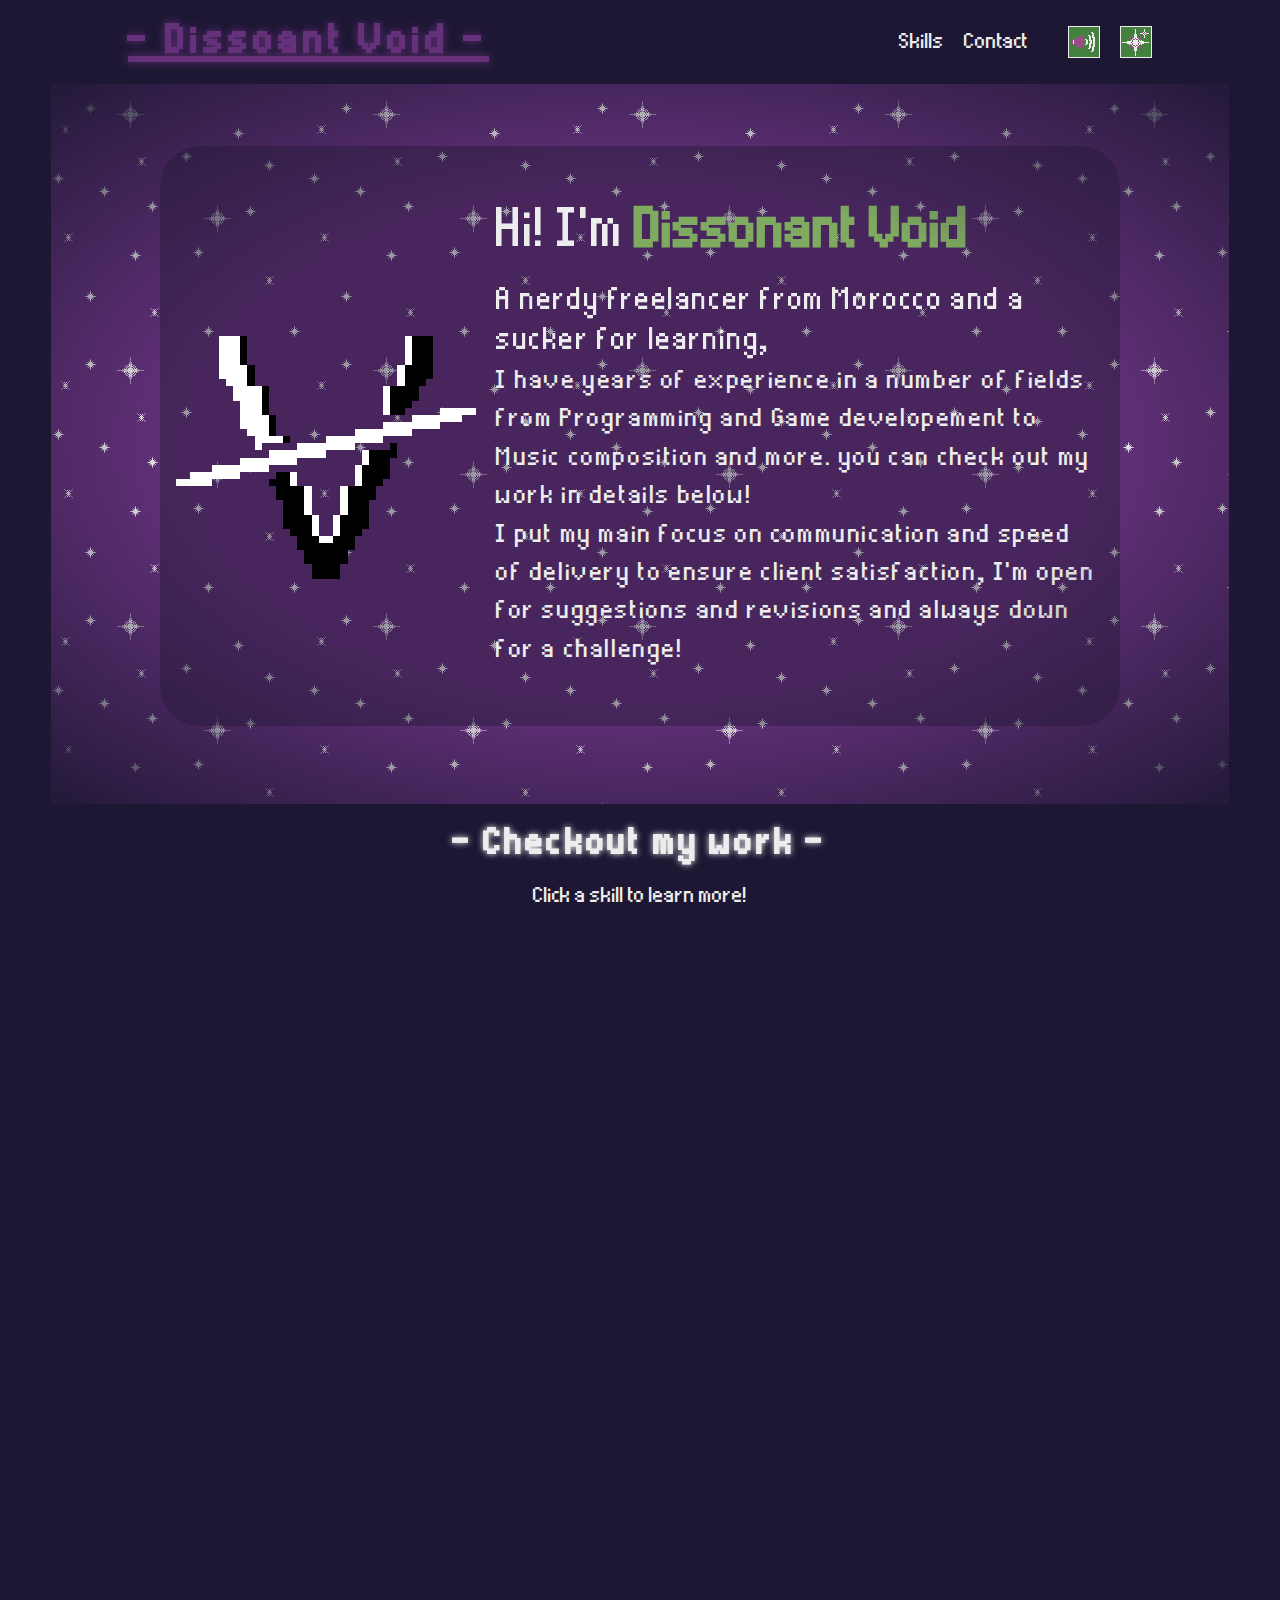
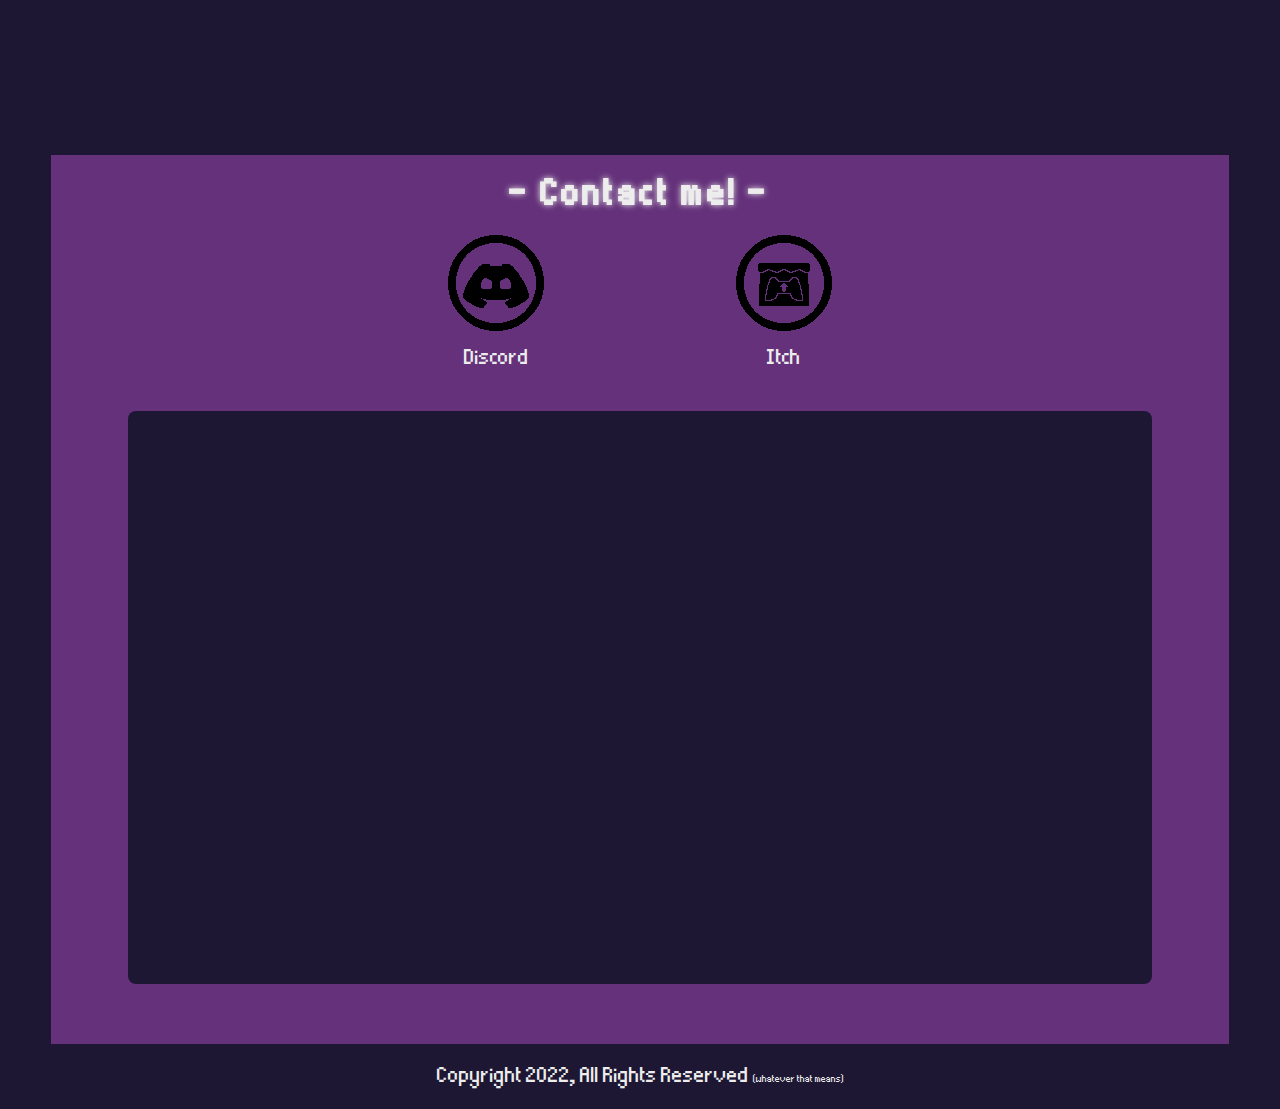
==== index.html @ df0863e5 "moved all html files into root to avoid links headaches" ====
<!DOCTYPE html>
<html lang="en">
<head>
  <meta charset="UTF-8">
  <meta http-equiv="X-UA-Compatible" content="IE=edge">
  <meta name="viewport" content="width=device-width, initial-scale=1.0">
  <link rel="icon" href="res/images/Icon.png" type="image/x-icon">
  <link rel="stylesheet" href="css/common.css">
  <link rel="stylesheet" href="css/index.css">
  <script src="js/common.js" defer></script>
  <script src="js/mouseParticles.js" defer></script>
  <title>Portfolio | Dissonant Void</title>
</head>
<body>
  <app-header type="index"></app-header>
  <main>
    <div class="main-bg container">
      <div class="main-content fade-into-view">
        <img class="logo" src="res/images/DV Logo-Trans.png" alt="Logo">
        <div class="main-text">
          <h1>Hi! I'm <span>Dissonant Void</span></h1>
          <p>
            <span class="focal-sentence">A nerdy freelancer from Morocco and a sucker for learning,</span><br>
            I have years of experience in a number of fields from Programming and Game developement to 
            Music composition and more. you can check out my work in details below!<br>
            I put my main focus on communication and speed of delivery to ensure client satisfaction,
            I'm open for suggestions and revisions and always down for a challenge!
          </p>
        </div>
      </div>
    </div>
  </main>
  <section id="skills" class="skills container">
    <h2 class="section-title">- Checkout my work -</h2>
    <p>Click a skill to learn more!</p>
    <ul class="skills-wrapper">
      <li class="skill-programming clickable fade-into-view" clickable-link="programming.html">
        <h4>Programming</h4>
      </li>
      <li class="skill-pixelart clickable fade-into-view" clickable-link="pixelart.html">
        <h4>Pixel Art</h4>
      </li>
      <li class="skill-music clickable fade-into-view" clickable-link="music.html">
        <h4>Music Composition</h4>
      </li>
      <li class="skill-editing clickable fade-into-view" clickable-link="editing.html">
        <h4>Photo / Video Editing</h4>
      </li>
    </ul>
  </section>
  <section id="contact" class="contact container">
    <h2 class="section-title">- Contact me! -</h2>
    <ul class="social-media">
      <li id="discord" class="clickable" clickable-new-page-link="https://discordapp.com/users/776145967383969804">
        <img src="res/images/Discord.png" alt="Discord">
        <p>Discord</p>
      </li>
      <li id="itch" class="clickable" clickable-new-page-link="https://x-void-x.itch.io">
        <img src="res/images/Itch.png" alt="Itch">
        <p>Itch</p>
      </li>
    </ul>
    <div class="email-section">
      <h2 class="fade-into-view">Send an email:</h2>
      <div class="line-input fade-into-view">
        <p>Email</p>
        <input type="email" id="">
      </div>
      <div class="line-input fade-into-view">
        <p>Title</p>
        <input type="text" id="">
      </div>
      <div class="email-body fade-into-view">
        <p>Message</p>
        <textarea cols="30" rows="10" wrap="off"></textarea>
      </div>
      <button class="fade-into-view"> Submit </button>
    </div>
  </section>
  <app-footer></app-footer>
</body>
</html>
---- css/common.css ----
@font-face {
  font-family: "pixel";
  src:url("../res/fonts/thintel/Thintel.eot"),
      url("../res/fonts/thintel/Thintel.woff") format("woff"), 
      url("../res/fonts/thintel/Thintel.woff2") format("woff2"), 
      url("../res/fonts/thintel/Thintel.ttf")  format("truetype"),
      url("../res/fonts/thintel/Thintel.svg") format("svg");
}

:root{
  --black: #000;
  --light: #ededed;
  /*--light-purple: #9c4b8b; */
  --purple: #64317a;
  --dark-purple: #1d1733;
  --green: #7eab60;
  --dark-green: #44803e;
}

*{
  margin: 0;
  padding: 0;
  box-sizing: border-box;
}

li{
  list-style: none;
}

a{
  text-decoration: none;
}

body{
  font-family: "pixel", Arial, sans-serif;
  font-size: 2.2rem;
  background-color: var(--dark-purple);
  cursor: url("../res/images/Cursor.png"), auto;
  image-rendering: pixelated; /* preserve pixel art */
}

.clickable, a, button{
  cursor: url("../res/images/CursorClick.png"), auto;
}

input, textarea{
  cursor: url("../res/images/CursorText.png"), auto;
}

button, input, textarea{
  font-family: "pixel", Arial, sans-serif;
}

.fade-into-view{
  opacity: 0;
}
.fading-into-view{
  opacity: 1;
  transition: opacity 2s;
}

.container{
  margin-left: 4vw;
  margin-right: 4vw;
  padding-bottom: 60px;
}

.section-title{
  font-size: 3.6rem;
  text-align: center;
  letter-spacing: 0.2rem;
  padding-top: 20px;
  padding-bottom: 20px;
  color: var(--light);
  text-shadow: 0 0 6px var(--light);
}

@media only screen and (max-width: 900px) {
  .container{
    margin-left: 2vw;
    margin-right: 2vw;
  }

  .section-title{
    font-size: 3rem;
  }
}


header{
  font-size: 2.2rem;
  color:  var(--light);
  padding: 20px 0;
}

.header-container{
  display: flex;
  justify-content: space-between;
  align-items: center;
  margin: 0 10vw;
}

.header-container > h1{
  font-size: 4rem;
  letter-spacing: 5px;
  font-weight: 600;
  color: var(--purple);
  text-decoration: underline;
  text-shadow: 0 0 8px var(--purple);
  text-align: center;
  animation: text-glow 1s linear alternate infinite;
}

@keyframes text-glow {
  to{text-shadow: 0 0 0px var(--purple);}
}

.header-links{
  display: flex;
  align-items: center;
  gap: 40px;
}

.navigation{
  display: flex;
  gap: 20px;
}

.navigation > li > a{
  color: var(--light);
}

.navigation > li:hover > a{
  color: var(--green);
}

@media only screen and (max-width: 900px) {
  .header-container{
    flex-direction: column;
    gap: 10px;
  }
  
  .header-links{
    flex-direction: column;
    gap: 10px;
  }

}

.settings{
  display: flex;
  gap: 20px;
}

.settings > li{
  background-image: url("../res/images/Settings.png");
  width: 32px;
  height: 32px;
  background-size: 200% 200%;
  background-repeat: no-repeat;
}

.settings > .audio-setting{
  background-position-x: 0;
}
.settings > .particles-setting{
  background-position-x: 0;
  background-position-y: 100%;  
}
.settings > .audio-setting[toggled]{
  background-position-x: 100%;
}
.settings > .particles-setting[toggled]{
  background-position-x: 100%;
}

.settings > li:hover{
  box-shadow: 0 0 10px var(--light);
}


.social-media{
  display: flex;
  gap: 15vw;
  justify-content: center;
}

.social-media > li > p{
  text-align: center;
  color: var(--light);
}

.social-media > li:hover > img{
  opacity: 0.8;
}
.social-media > li:hover > p{
  text-decoration: underline;
  color: var(--green);
}

.social-media > li > img{
  margin-bottom: 8px;
}


footer{
  font-size: 2.2rem;
  padding: 20px 0;
  text-align: center;
  color: var(--light);
}

footer span{
  font-size: 1rem;
}
---- css/index.css ----
:root{
  --skill-box-size: 360px;
}


@keyframes main-bg-scroll {
  to{
    background-position: 100% -100%;
  }
}

main{
  background: radial-gradient(#fff0, #fff0, var(--dark-purple));
}

.main-bg{
  position: relative;
  z-index: -1;
  display: grid;
  justify-content: center;
  align-items: center;
  min-height: 80vh;
  padding: 40px 0;
  background: url("../res/images/Space.png");
  background-repeat: repeat;
  animation: main-bg-scroll 40s linear infinite;
}

.main-content{
  display: flex;
  justify-content: center;
  align-items: center;
  height: fit-content;
  max-width: 75vw;
  position: relative;
  padding: 3rem 1rem 4rem 1rem;
}

.main-content::before {
  z-index: -1;
  content: "";
  width: 100%;
  height: 100%;
  position: absolute;
  left: 0;
  background-color: var(--dark-purple);
  border-radius: 40px;
  opacity: 0.4;
}

.logo{
  width: 300px;
  margin-right: 20px;
}

.main-text > h1{
  font-weight: normal;
  color: var(--light);
  font-size: 5.5rem;
}

.main-text > h1 > span{
  font-weight: bold;
  color: var(--green);
}

.main-text > p{
  font-size: 2.6rem;
  margin-top: 1.2rem;
  line-height: 2.4rem;
  letter-spacing: 0.1rem;
  color: var(--light);
}

.main-text > p > .focal-sentence{
  font-size: 1.2em;
}

@media only screen and (max-width: 900px) {
  .main-content{
    flex-direction: column;
  }

  .logo{
    width: 200px;
    margin: 0;
  }

  .main-text > h1{
    text-align: center;
  }

  .main-text > p{
    font-size: 2rem;
    line-height: 1.6rem;
  }
}


.skills{
  background-color: var(--dark-purple);
}

.skills > p{
  text-align: center;
  color: var(--light);
}

.skills-wrapper{
  display: grid;
  gap: 46px 14vw;
  margin-top: 20px;
  justify-content: center;
  grid-template-columns: repeat(2,var(--skill-box-size));
}

.skills-wrapper > li{
  border: 5px solid var(--light);
  height: var(--skill-box-size);
  position: relative;
  background-image: url("../res/images/SkillBox.png");
  background-size: 200% 200%;
  background-repeat: no-repeat;
  box-shadow: 0 0 10px var(--light);
  position: relative;
}

.skills-wrapper > li::after{
  content: "";
  position: absolute;
  top: 0;
  left: 0;
  width: 100%;
  height: 100%;
  background-color: var(--black);
  opacity: 0;
}

.skills-wrapper > li:hover{
  border-color: var(--green);
}

.skill-programming{
}
.skill-pixelart{
  background-position-x: 100%;
}
.skill-music{
  background-position-y: 100%;
}
.skill-editing{
  background-position-x: 100%;
  background-position-y: 100%;
}

.skills-wrapper > li > h4{
  z-index: 1; /* display above dark overlay */
  text-align: center;
  font-size: 4.2rem;
  text-decoration: underline;
  color: var(--light);
  position: absolute;
  top: 50%;
  left: 50%;
  transform: translate(-50%, -50%);
  text-shadow: 0 0 4px var(--black),
               0 0 4px var(--black),
               0 0 4px var(--black),
               0 0 4px var(--black);
}

@media (pointer: fine) {
  /*if user is using mouse, hide skill text untill hovered*/
  .skills-wrapper > li:hover::after{
    opacity: 0.4;
  }
  
  .skills-wrapper > li > h4{
    opacity: 0;
  }

  .skills-wrapper > li:hover > h4{
    opacity: 1;
  }
}

@media only screen and (max-width: 900px) {
  .skills-wrapper{
    grid-template-columns: var(--skill-box-size);
  }
}



.contact{
  background-color: var(--purple);
  text-align: center;
  color: var(--light);
}

.email-section{
  display: flex;
  align-items: center;
  flex-direction: column;
  width: 80vw;
  margin: 40px auto 0 auto;
  padding: 0 10px 10px 10px;
  background-color: var(--dark-purple);
  border-radius: 8px;
}

.email-section input, textarea{
  border-width: 0;
  font-size: 2rem;
  padding: 10px;
  background-color: var(--light);
  caret-color: var(--dark-purple);
  color: var(--dark-purple);
}

.email-section input:focus, textarea:focus{
  border-width: 0;
  outline: none;
}

.email-section p{
  color: var(--light);
}

.email-section h2{
  color: var(--green);
  font-weight: normal;
}

.email-section > *{
  margin-top: 25px;
}

.email-section > button{
  font-size: 2.2rem;
  background-color: var(--dark-green);
  color: var(--light);
  height: 40px;
  width: 100%;
  border-width: 0;
  border-color: var(--light);
  border-style: solid;
}

.email-section > button:hover{
  border-width: 4px;
  background-color: transparent;
}

.line-input{
  display: flex;
  align-items: center;
  width: 100%;
}

.line-input > input{
  margin-left: 10px;
  width: 100%;
  height: 40px;
}

.email-body{
  width: 100%;
}

.email-body > textarea{
  resize: none;
  margin-top: 10px;
  width: 100%;
}
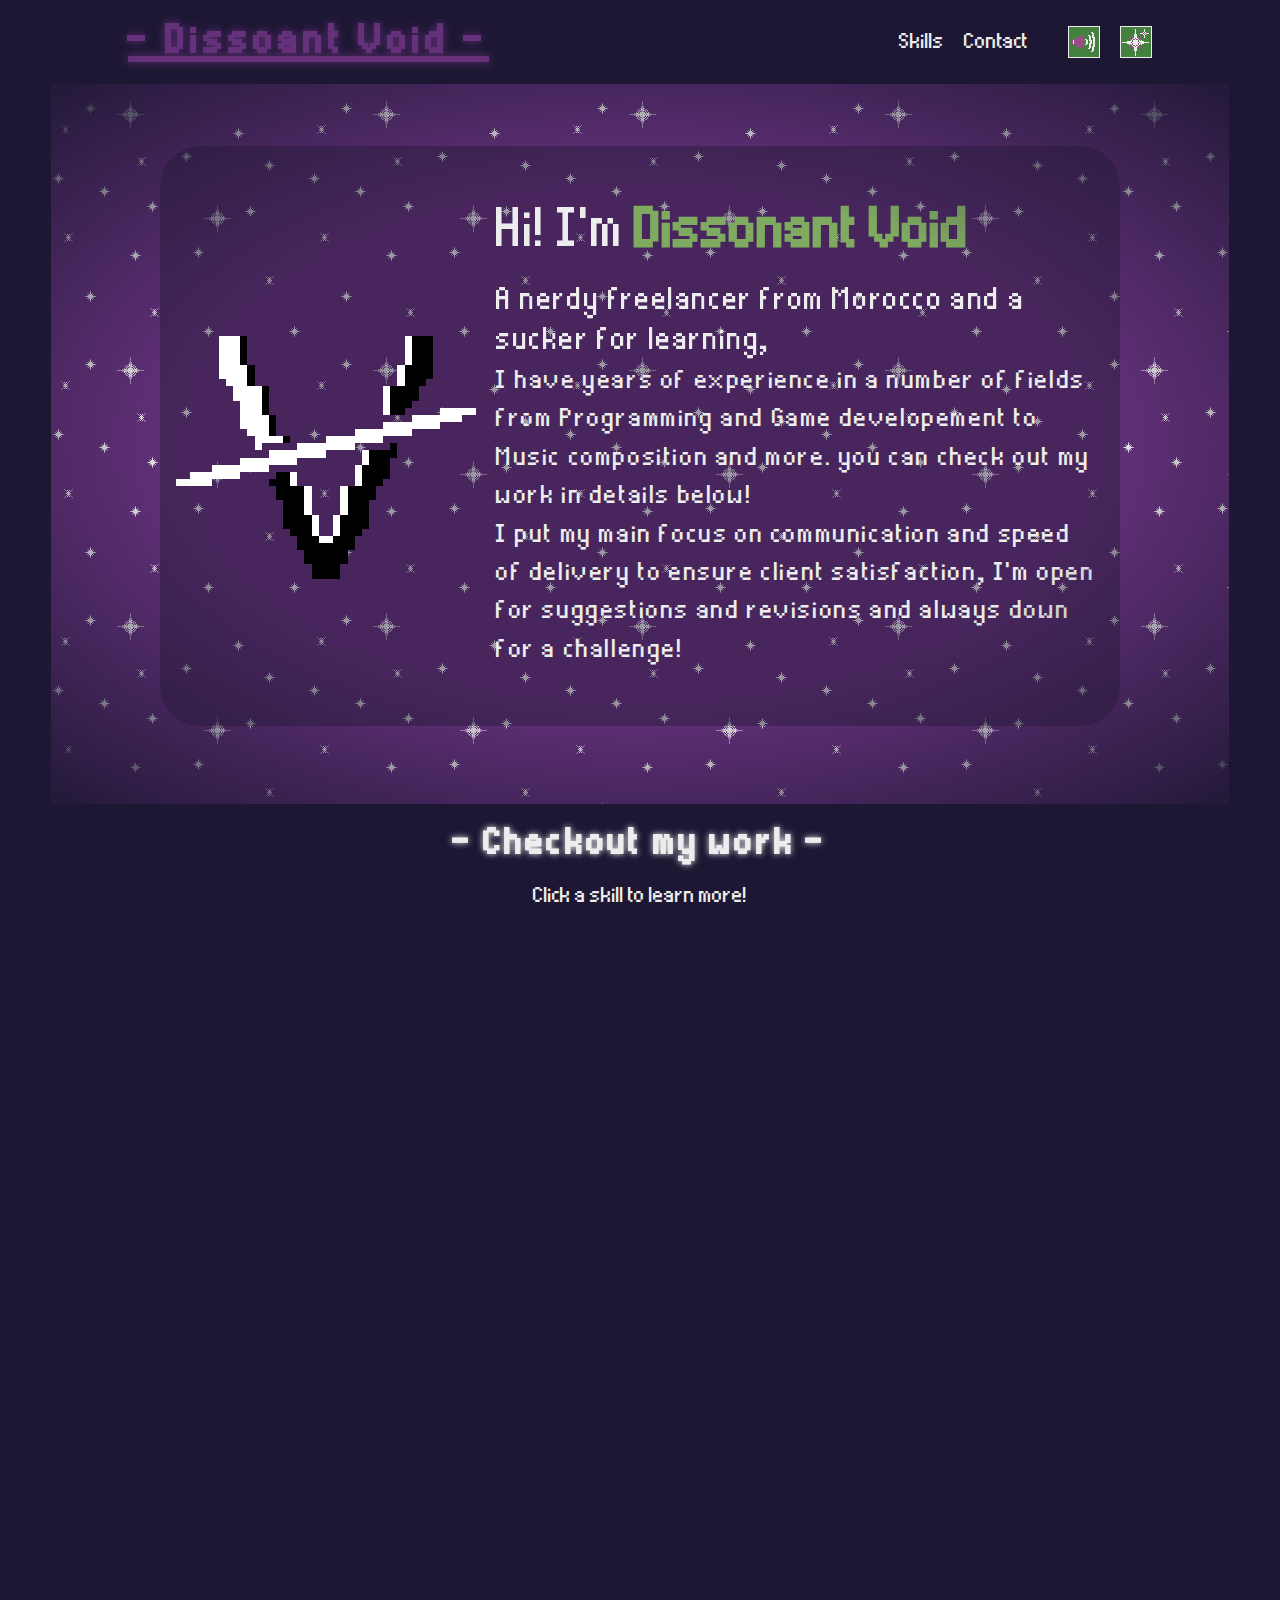
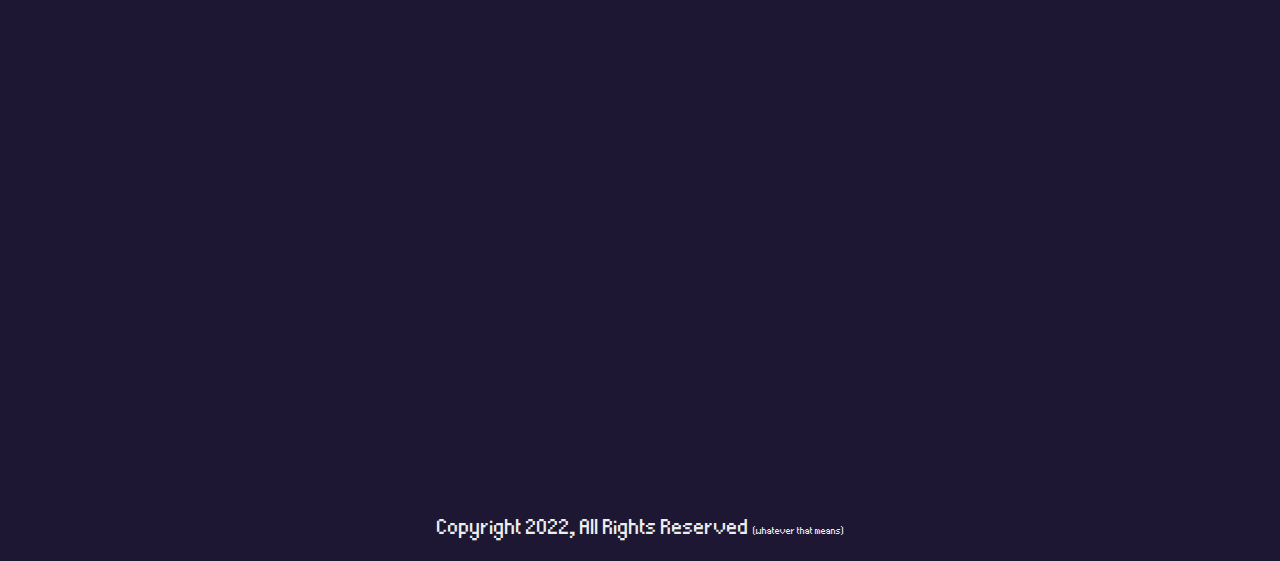
==== commit 5afb1a48: "simplified index email section" ====
--- a/index.html
+++ b/index.html
@@ -7,6 +7,7 @@
   <link rel="icon" href="res/images/Icon.png" type="image/x-icon">
   <link rel="stylesheet" href="css/common.css">
   <link rel="stylesheet" href="css/index.css">
+  <script src="js/index.js" defer></script>
   <script src="js/common.js" defer></script>
   <script src="js/mouseParticles.js" defer></script>
   <title>Portfolio | Dissonant Void</title>
@@ -48,7 +49,7 @@
       </li>
     </ul>
   </section>
-  <section id="contact" class="contact container">
+  <section id="contact" class="contact container fade-into-view">
     <h2 class="section-title">- Contact me! -</h2>
     <ul class="social-media">
       <li id="discord" class="clickable" clickable-new-page-link="https://discordapp.com/users/776145967383969804">
@@ -60,21 +61,8 @@
         <p>Itch</p>
       </li>
     </ul>
-    <div class="email-section">
-      <h2 class="fade-into-view">Send an email:</h2>
-      <div class="line-input fade-into-view">
-        <p>Email</p>
-        <input type="email" id="">
-      </div>
-      <div class="line-input fade-into-view">
-        <p>Title</p>
-        <input type="text" id="">
-      </div>
-      <div class="email-body fade-into-view">
-        <p>Message</p>
-        <textarea cols="30" rows="10" wrap="off"></textarea>
-      </div>
-      <button class="fade-into-view"> Submit </button>
+    <div class="email email-hidden clickable">
+      <p>Reveal Email!</p>
     </div>
   </section>
   <app-footer></app-footer>
--- a/css/index.css
+++ b/css/index.css
@@ -198,78 +198,51 @@
   color: var(--light);
 }
 
-.email-section{
-  display: flex;
-  align-items: center;
-  flex-direction: column;
-  width: 80vw;
-  margin: 40px auto 0 auto;
-  padding: 0 10px 10px 10px;
-  background-color: var(--dark-purple);
-  border-radius: 8px;
-}
-
-.email-section input, textarea{
-  border-width: 0;
-  font-size: 2rem;
-  padding: 10px;
-  background-color: var(--light);
-  caret-color: var(--dark-purple);
+.email{
+  position: relative;
+  font-size: 2.6rem;
+  background-color: var(--dark-purple);
+  width: fit-content;
+  min-width: 40vw;
+  padding: 8px 15px;
+  margin: 20px auto 0 auto;
+}
+
+.email-hidden:hover{
+  color: var(--green);
+}
+
+.email-revealed{
+  position: relative;
+  background-color: var(--green);
+}
+
+.email-revealed::after{
+  content: "";
+  position: absolute;
+  top: 0;
+  left: 0;
+  width: 100%;
+  height: 100%;
+  background-color: var(--dark-purple);
+  animation: reveal-email 1s linear forwards;
+}
+
+.email-revealed > p{
+  opacity: 0;
   color: var(--dark-purple);
-}
-
-.email-section input:focus, textarea:focus{
-  border-width: 0;
-  outline: none;
-}
-
-.email-section p{
-  color: var(--light);
-}
-
-.email-section h2{
-  color: var(--green);
-  font-weight: normal;
-}
-
-.email-section > *{
-  margin-top: 25px;
-}
-
-.email-section > button{
-  font-size: 2.2rem;
-  background-color: var(--dark-green);
-  color: var(--light);
-  height: 40px;
-  width: 100%;
-  border-width: 0;
-  border-color: var(--light);
-  border-style: solid;
-}
-
-.email-section > button:hover{
-  border-width: 4px;
-  background-color: transparent;
-}
-
-.line-input{
-  display: flex;
-  align-items: center;
-  width: 100%;
-}
-
-.line-input > input{
-  margin-left: 10px;
-  width: 100%;
-  height: 40px;
-}
-
-.email-body{
-  width: 100%;
-}
-
-.email-body > textarea{
-  resize: none;
-  margin-top: 10px;
-  width: 100%;
+  animation: reaveal-text 1s linear 1.2s forwards;
+}
+
+@keyframes reveal-email {
+  100%{
+    width: 0;
+    left: 50%;
+  }
+}
+
+@keyframes reaveal-text {
+  100%{
+    opacity: 100;
+  }
 }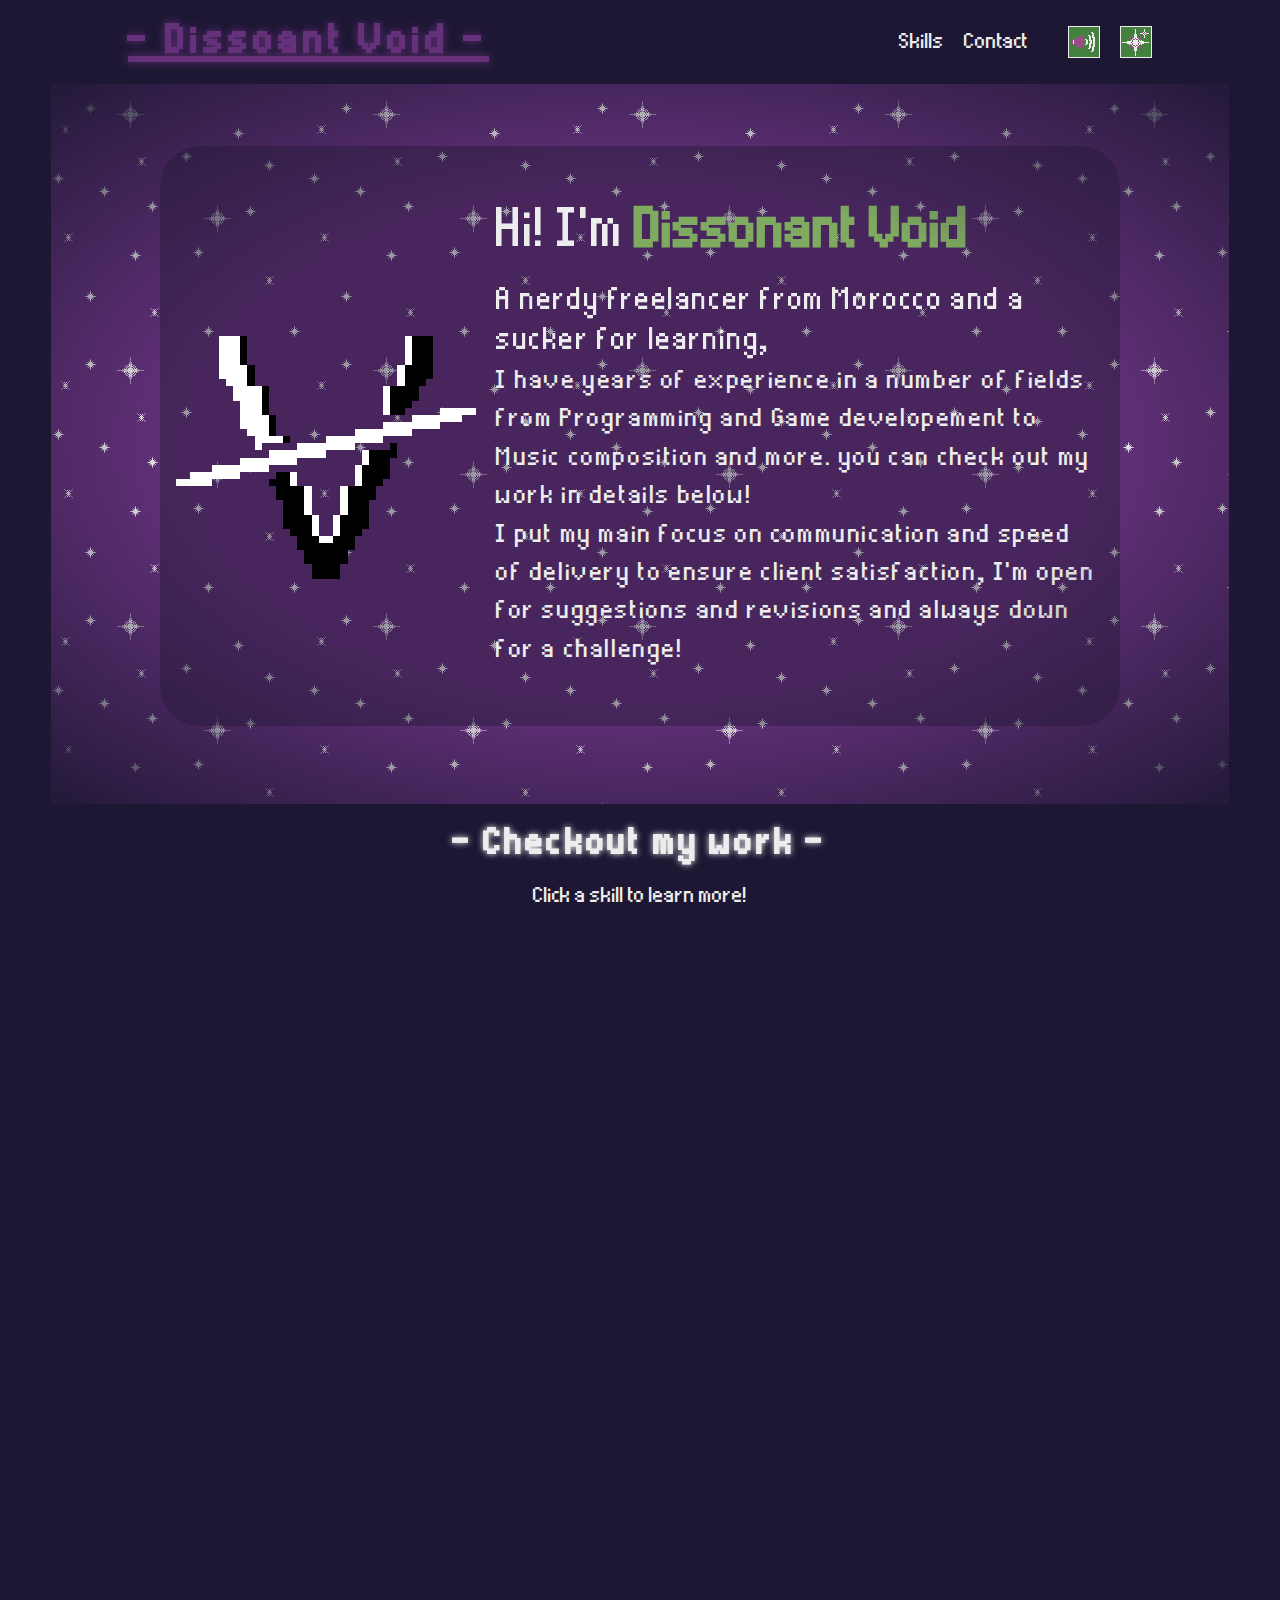
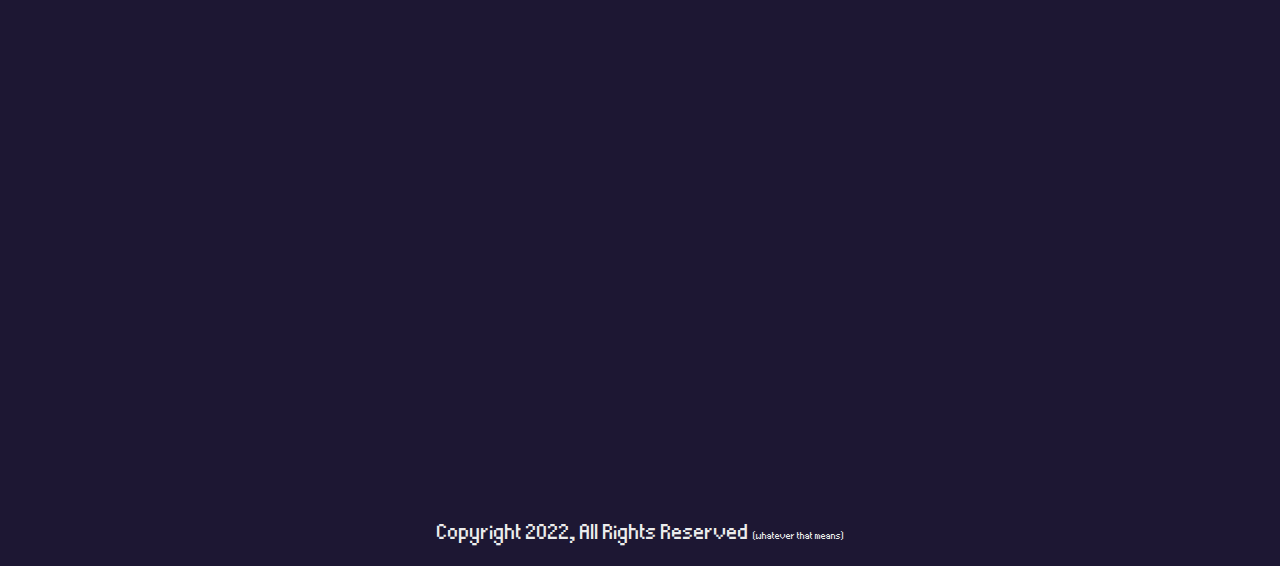
==== commit 5d452876: "'back to main' button is new generated by js along with footer" ====
--- a/index.html
+++ b/index.html
@@ -65,6 +65,6 @@
       <p>Reveal Email!</p>
     </div>
   </section>
-  <app-footer></app-footer>
+  <app-footer type="index"></app-footer>
 </body>
 </html>--- a/css/common.css
+++ b/css/common.css
@@ -210,6 +210,21 @@
   color: var(--light);
 }
 
-footer span{
+footer > p{
+  margin-top: 5px;
+}
+
+footer > p > span{
   font-size: 1rem;
+}
+
+.back-to-idx{
+  display: block;
+  width: fit-content;
+  margin: 0 auto;
+  color: var(--light);
+}
+
+.back-to-idx:hover{
+  color: var(--green);
 }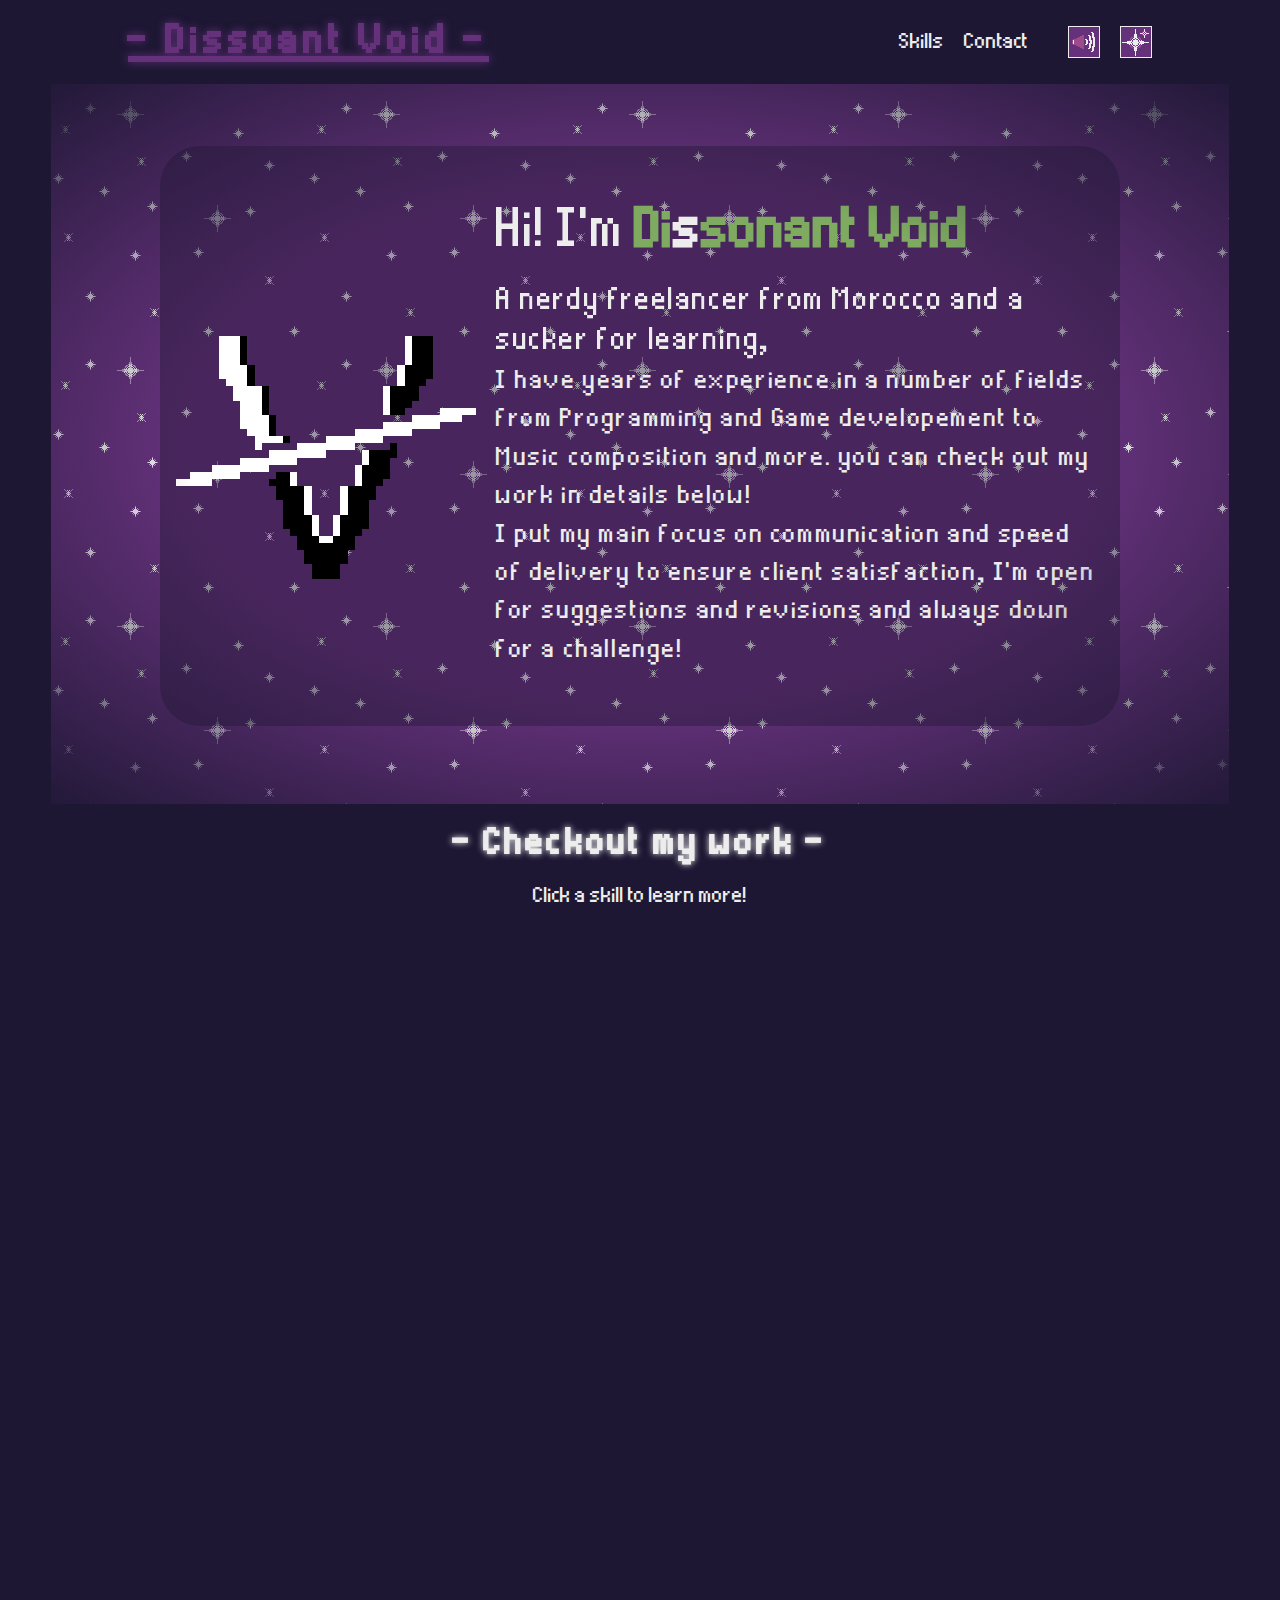
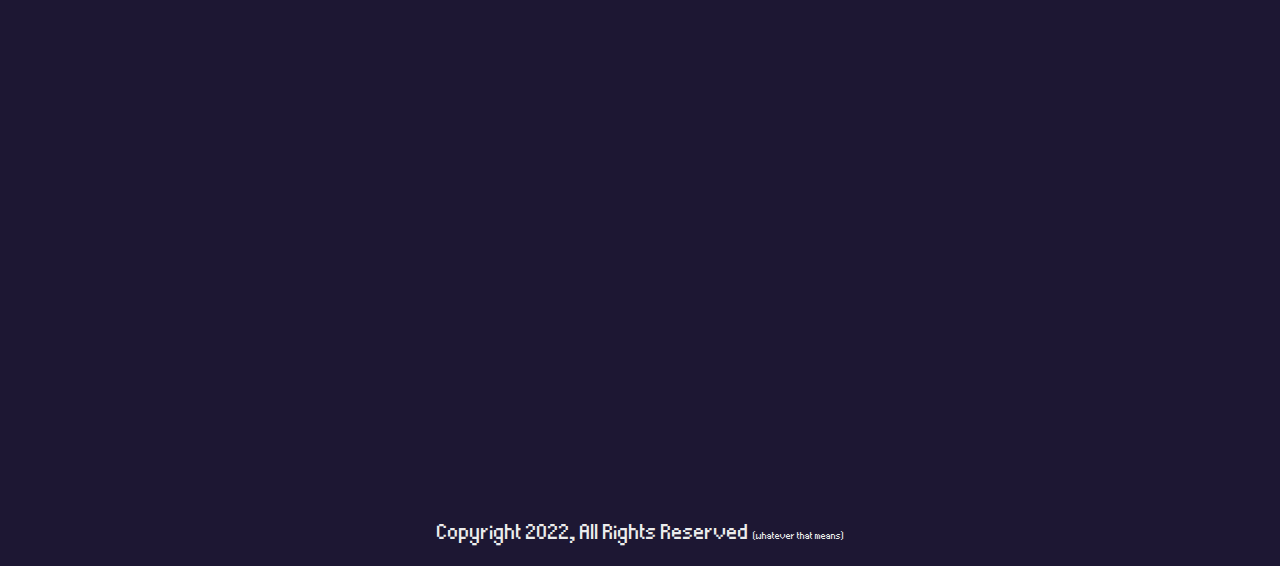
==== commit 561232f1: "finished social media icons" ====
--- a/index.html
+++ b/index.html
@@ -52,12 +52,12 @@
   <section id="contact" class="contact container fade-into-view">
     <h2 class="section-title">- Contact me! -</h2>
     <ul class="social-media">
-      <li id="discord" class="clickable" clickable-new-page-link="https://discordapp.com/users/776145967383969804">
-        <img src="res/images/Discord.png" alt="Discord">
+      <li class="clickable" clickable-new-page-link="https://discordapp.com/users/776145967383969804">
+        <img src="res/images/Icons/Discord.png" alt="Discord">
         <p>Discord</p>
       </li>
-      <li id="itch" class="clickable" clickable-new-page-link="https://x-void-x.itch.io">
-        <img src="res/images/Itch.png" alt="Itch">
+      <li class="clickable" clickable-new-page-link="https://x-void-x.itch.io">
+        <img src="res/images/Icons/Itch.png" alt="Itch">
         <p>Itch</p>
       </li>
     </ul>
--- a/css/common.css
+++ b/css/common.css
@@ -53,10 +53,15 @@
 
 .fade-into-view{
   opacity: 0;
+  filter: blur(2px);
+  transform: scale(0.8);
 }
 .fading-into-view{
   opacity: 1;
-  transition: opacity 2s;
+  filter: none;
+  transition: opacity 2s,
+              filter 1s,
+              transform 0.4s ease-out;
 }
 
 .container{
@@ -191,7 +196,7 @@
 }
 
 .social-media > li:hover > img{
-  opacity: 0.8;
+  filter: contrast(2);
 }
 .social-media > li:hover > p{
   text-decoration: underline;
--- a/css/index.css
+++ b/css/index.css
@@ -225,7 +225,7 @@
   width: 100%;
   height: 100%;
   background-color: var(--dark-purple);
-  animation: reveal-email 1s linear forwards;
+  animation: reveal-email 0.75s linear forwards;
 }
 
 .email-revealed > p{
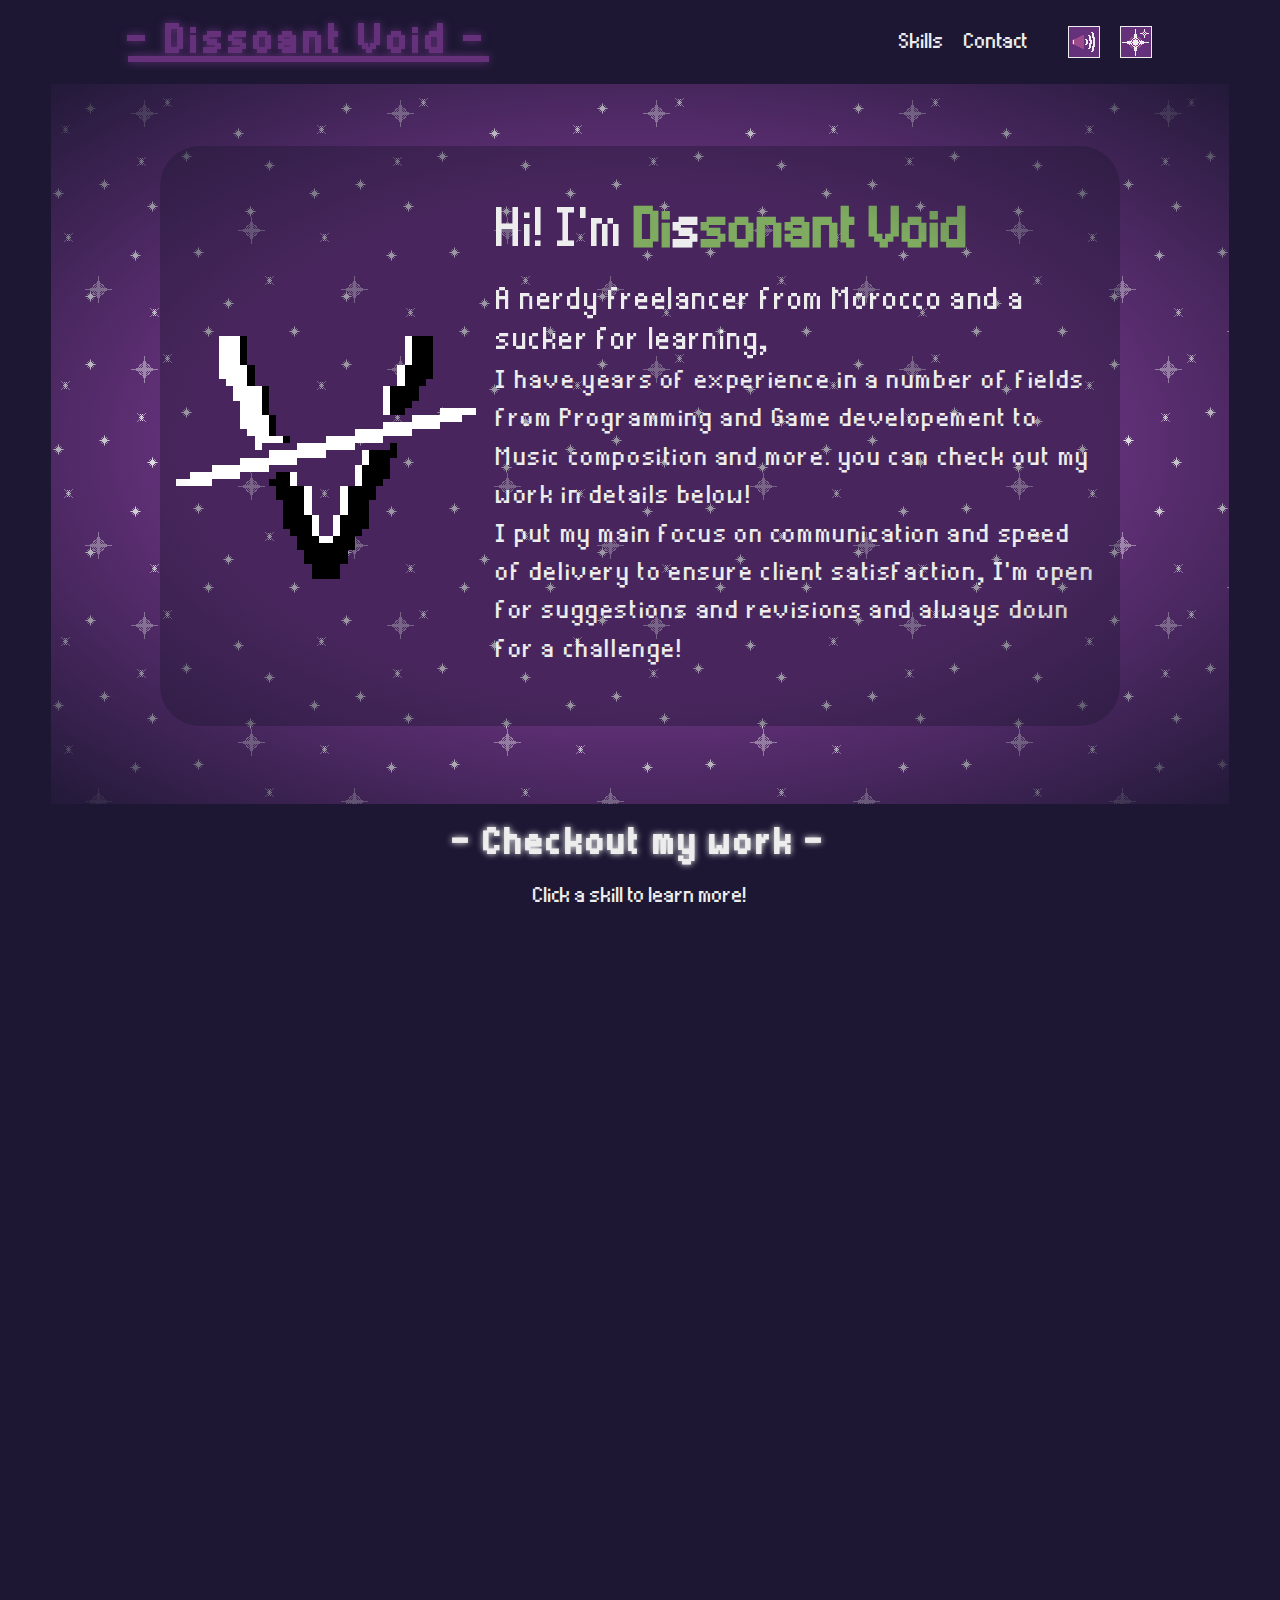
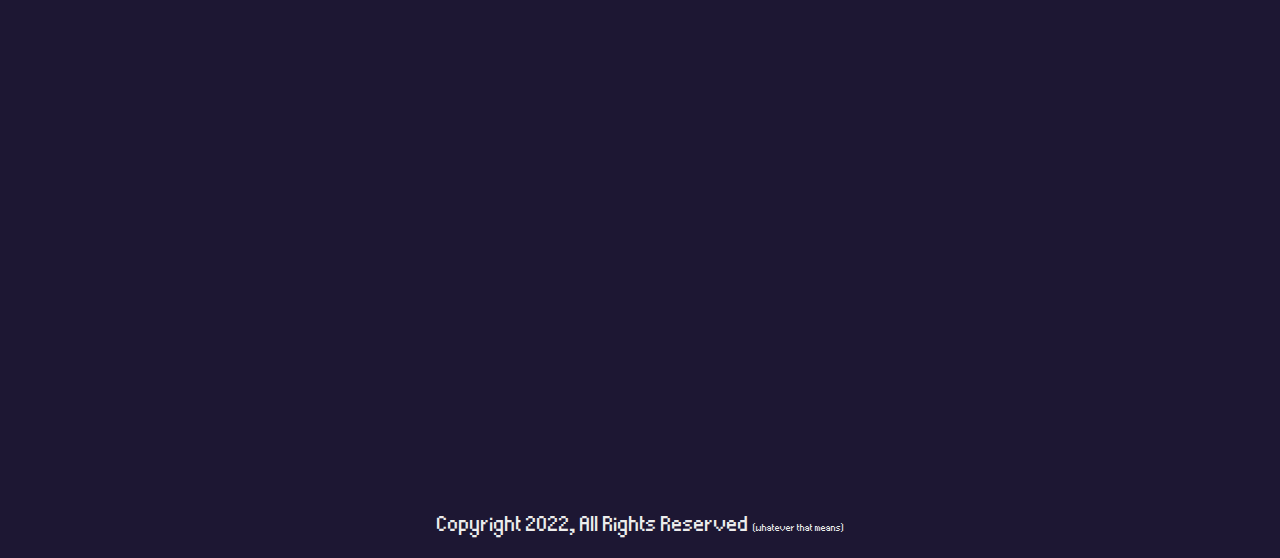
==== commit 5969853b: "added skill box highlighter and main image space parallax" ====
--- a/index.html
+++ b/index.html
@@ -48,6 +48,7 @@
         <h4>Photo / Video Editing</h4>
       </li>
     </ul>
+    <div class="skill-selection-highlighter"></div>
   </section>
   <section id="contact" class="contact container fade-into-view">
     <h2 class="section-title">- Contact me! -</h2>
--- a/css/common.css
+++ b/css/common.css
@@ -204,7 +204,7 @@
 }
 
 .social-media > li > img{
-  margin-bottom: 8px;
+  margin-bottom: 0;
 }
 
 
--- a/css/index.css
+++ b/css/index.css
@@ -5,7 +5,7 @@
 
 @keyframes main-bg-scroll {
   to{
-    background-position: 100% -100%;
+    background-position: 100% -100%, 40% -40%;
   }
 }
 
@@ -21,7 +21,7 @@
   align-items: center;
   min-height: 80vh;
   padding: 40px 0;
-  background: url("../res/images/Space.png");
+  background-image: url("../res/images/SpaceLayer2.png"), url("../res/images/SpaceLayer1.png");
   background-repeat: repeat;
   animation: main-bg-scroll 40s linear infinite;
 }
@@ -97,8 +97,11 @@
 }
 
 
+
 .skills{
   background-color: var(--dark-purple);
+  position: relative;
+  overflow: hidden;
 }
 
 .skills > p{
@@ -117,12 +120,12 @@
 .skills-wrapper > li{
   border: 5px solid var(--light);
   height: var(--skill-box-size);
-  position: relative;
   background-image: url("../res/images/SkillBox.png");
   background-size: 200% 200%;
   background-repeat: no-repeat;
   box-shadow: 0 0 10px var(--light);
   position: relative;
+  z-index: 1; /* so the circle can appear behind */
 }
 
 .skills-wrapper > li::after{
@@ -169,8 +172,35 @@
                0 0 4px var(--black);
 }
 
+.skill-selection-highlighter{
+  display: none;
+  position: absolute;
+  top: 0;
+  left: 0;
+  width: 200px;
+  height: 200px;
+  background-color: var(--green);
+  pointer-events: none;
+  border-radius: 20px;
+  z-index: 0;
+  transform-origin: center;
+}
+.visible-selection-highlighter{
+  display: block;
+  animation: skill-highlighter-expand 0.2s ease-out forwards;
+}
+@keyframes skill-highlighter-expand {
+  to{
+    --size: 400px;
+    --offset: -100px; /* -half [size] + half highlighter size (100px) */
+    width: var(--size);
+    height: var(--size);
+    transform: translate(var(--offset),var(--offset));
+ }
+}
+
 @media (pointer: fine) {
-  /*if user is using mouse, hide skill text untill hovered*/
+  /* if user is using mouse, hide skill text untill hovered */
   .skills-wrapper > li:hover::after{
     opacity: 0.4;
   }
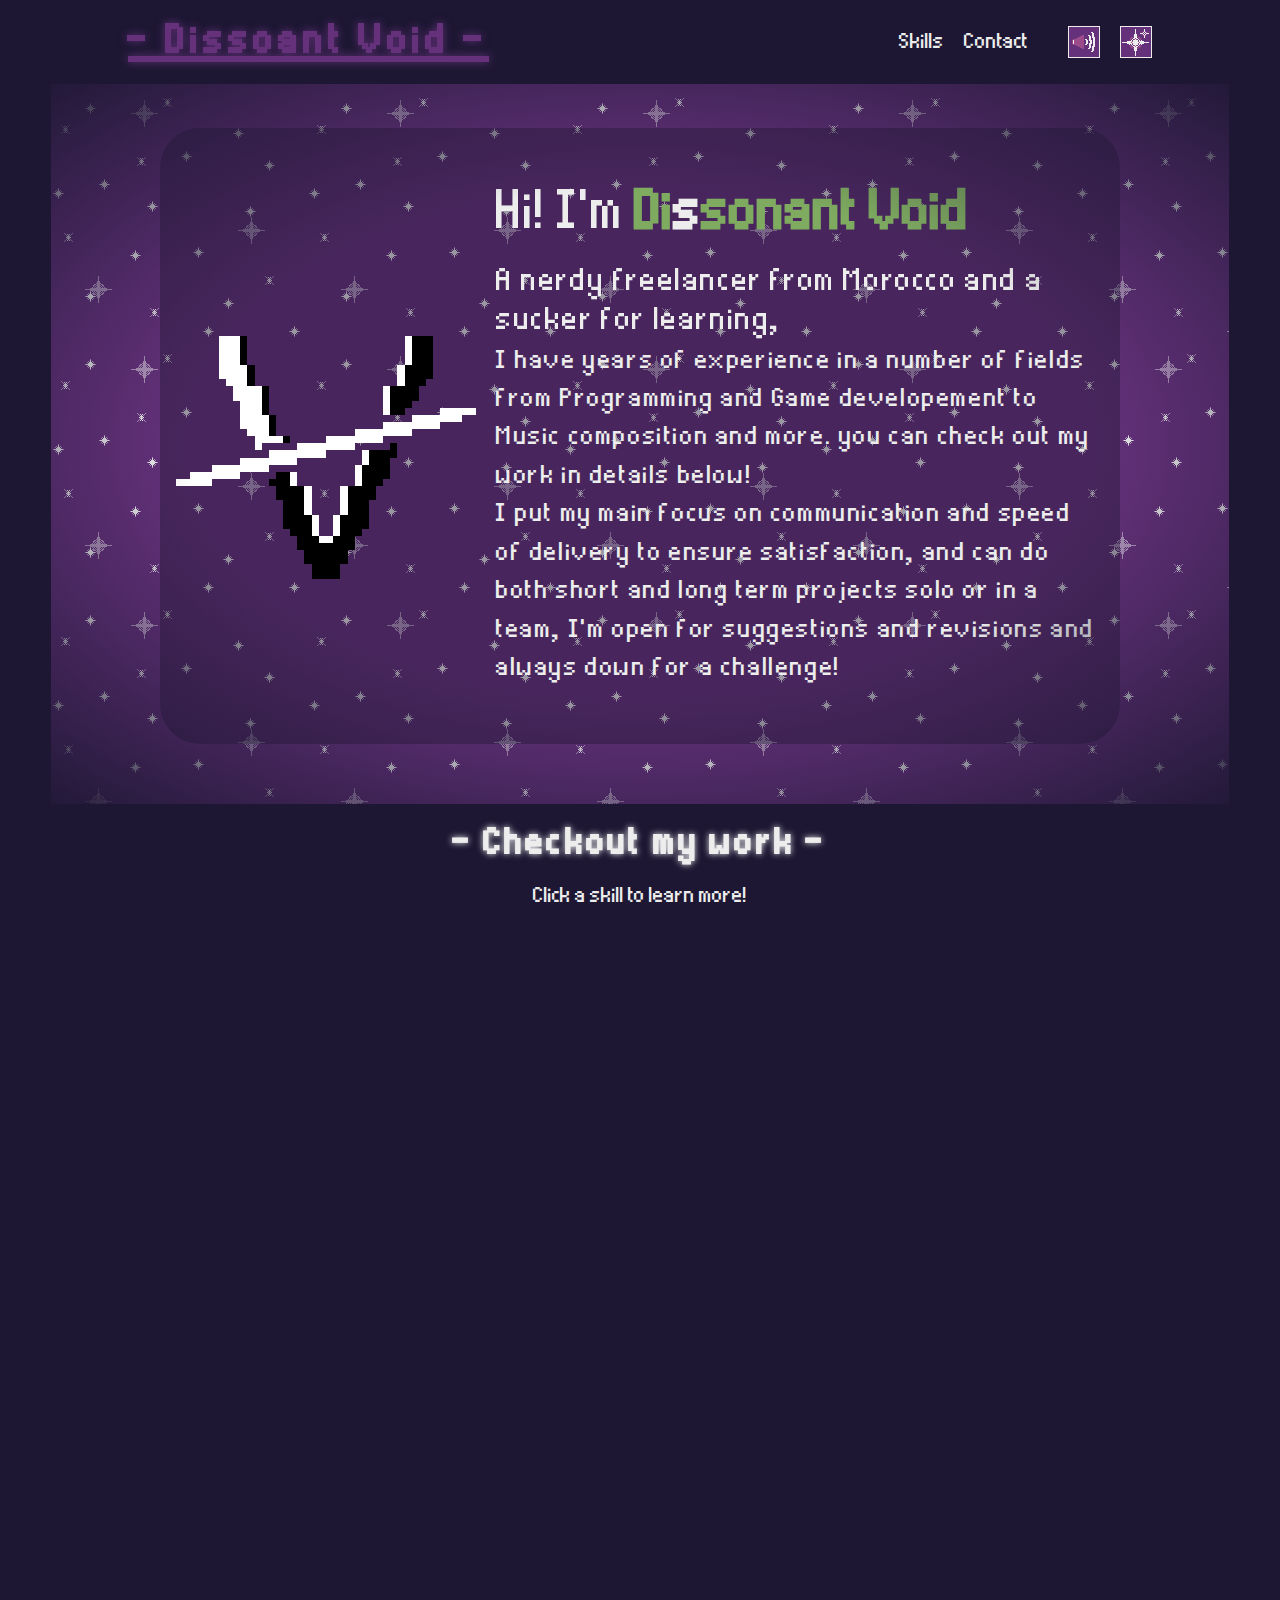
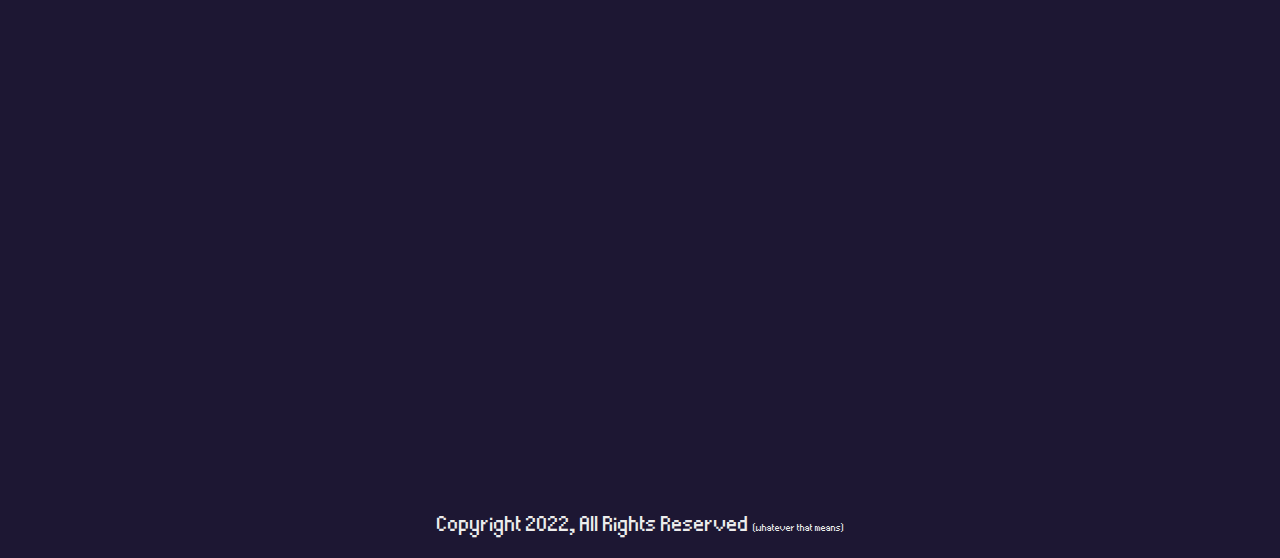
==== commit 6459efe9: "added all skill descriptions, sfx, and email copy btn" ====
--- a/index.html
+++ b/index.html
@@ -24,7 +24,7 @@
             <span class="focal-sentence">A nerdy freelancer from Morocco and a sucker for learning,</span><br>
             I have years of experience in a number of fields from Programming and Game developement to 
             Music composition and more. you can check out my work in details below!<br>
-            I put my main focus on communication and speed of delivery to ensure client satisfaction,
+            I put my main focus on communication and speed of delivery to ensure satisfaction, and can do both short and long term projects solo or in a team,
             I'm open for suggestions and revisions and always down for a challenge!
           </p>
         </div>
@@ -35,16 +35,16 @@
     <h2 class="section-title">- Checkout my work -</h2>
     <p>Click a skill to learn more!</p>
     <ul class="skills-wrapper">
-      <li class="skill-programming clickable fade-into-view" clickable-link="programming.html">
+      <li class="skill-programming clickable fade-into-view" sfx-hover="skillHoverProgramming" clickable-link="programming.html">
         <h4>Programming</h4>
       </li>
-      <li class="skill-pixelart clickable fade-into-view" clickable-link="pixelart.html">
+      <li class="skill-pixelart clickable fade-into-view" sfx-hover="skillHoverPixelArt" clickable-link="pixelart.html">
         <h4>Pixel Art</h4>
       </li>
-      <li class="skill-music clickable fade-into-view" clickable-link="music.html">
+      <li class="skill-music clickable fade-into-view" sfx-hover="skillHoverMusic" clickable-link="music.html">
         <h4>Music Composition</h4>
       </li>
-      <li class="skill-editing clickable fade-into-view" clickable-link="editing.html">
+      <li class="skill-editing clickable fade-into-view" sfx-hover="SkillHoverEditing" clickable-link="editing.html">
         <h4>Photo / Video Editing</h4>
       </li>
     </ul>
@@ -53,17 +53,18 @@
   <section id="contact" class="contact container fade-into-view">
     <h2 class="section-title">- Contact me! -</h2>
     <ul class="social-media">
-      <li class="clickable" clickable-new-page-link="https://discordapp.com/users/776145967383969804">
+      <li class="clickable" sfx-hover="socialHover" sfx-press="socialPress" clickable-new-page-link="https://discordapp.com/users/776145967383969804">
         <img src="res/images/Icons/Discord.png" alt="Discord">
         <p>Discord</p>
       </li>
-      <li class="clickable" clickable-new-page-link="https://x-void-x.itch.io">
+      <li class="clickable" sfx-hover="socialHover" sfx-press="socialPress" clickable-new-page-link="https://x-void-x.itch.io">
         <img src="res/images/Icons/Itch.png" alt="Itch">
         <p>Itch</p>
       </li>
     </ul>
-    <div class="email email-hidden clickable">
+    <div class="email email-hidden clickable" sfx-press="emailPress" sfx-once>
       <p>Reveal Email!</p>
+      <button class="email-copy clickable" sfx-press="emailCopy"></button>
     </div>
   </section>
   <app-footer type="index"></app-footer>
--- a/css/common.css
+++ b/css/common.css
@@ -161,7 +161,7 @@
   background-image: url("../res/images/Settings.png");
   width: 32px;
   height: 32px;
-  background-size: 200% 200%;
+  background-size: 200%;
   background-repeat: no-repeat;
 }
 
@@ -195,6 +195,10 @@
   color: var(--light);
 }
 
+.social-media > li > img{
+  animation: continious-rotation 5s linear infinite forwards;
+}
+
 .social-media > li:hover > img{
   filter: contrast(2);
 }
@@ -205,6 +209,18 @@
 
 .social-media > li > img{
   margin-bottom: 0;
+}
+
+@keyframes continious-rotation {
+  0%{
+    transform: rotate(-25deg);
+  }
+  50%{
+    transform: rotate(25deg);
+  }
+  100%{
+    transform: rotate(-25deg);
+  }
 }
 
 
--- a/css/index.css
+++ b/css/index.css
@@ -65,7 +65,7 @@
 }
 
 .main-text > p{
-  font-size: 2.6rem;
+  font-size: 2.65rem;
   margin-top: 1.2rem;
   line-height: 2.4rem;
   letter-spacing: 0.1rem;
@@ -160,11 +160,13 @@
   z-index: 1; /* display above dark overlay */
   text-align: center;
   font-size: 4.2rem;
+  line-height: 3.2rem;
   text-decoration: underline;
   color: var(--light);
   position: absolute;
   top: 50%;
   left: 50%;
+  pointer-events: none; /* ignore mouse, so skill sfx doesn't repeat when hovering over text */
   transform: translate(-50%, -50%);
   text-shadow: 0 0 4px var(--black),
                0 0 4px var(--black),
@@ -233,9 +235,32 @@
   font-size: 2.6rem;
   background-color: var(--dark-purple);
   width: fit-content;
-  min-width: 40vw;
-  padding: 8px 15px;
+  min-width: 32vw;
+  padding: 8px 12px;
   margin: 20px auto 0 auto;
+}
+
+.email-copy{
+  display: none;
+  position: absolute;
+  top: 50%;
+  right: 1px;
+  transform: translateY(-50%);
+  opacity: 0;
+  border: none;
+  background-image: url("../res/images/Copy.png");
+  width: 64px;
+  height: 64px;
+  background-size: 300%;
+  background-repeat: no-repeat;
+}
+
+.email-copy:hover{
+  background-position-x: 50%;
+}
+
+.email-copy:active{
+  background-position-x: 100%;
 }
 
 .email-hidden:hover{
@@ -243,8 +268,8 @@
 }
 
 .email-revealed{
-  position: relative;
   background-color: var(--green);
+  padding-right: 64px;
 }
 
 .email-revealed::after{
@@ -261,7 +286,12 @@
 .email-revealed > p{
   opacity: 0;
   color: var(--dark-purple);
-  animation: reaveal-text 1s linear 1.2s forwards;
+  animation: reveal-opacity 1s linear 1.2s forwards;
+}
+
+.email-revealed > .email-copy{
+  display: block;
+  animation: reveal-opacity 1s linear 1.2s forwards;
 }
 
 @keyframes reveal-email {
@@ -271,7 +301,7 @@
   }
 }
 
-@keyframes reaveal-text {
+@keyframes reveal-opacity {
   100%{
     opacity: 100;
   }
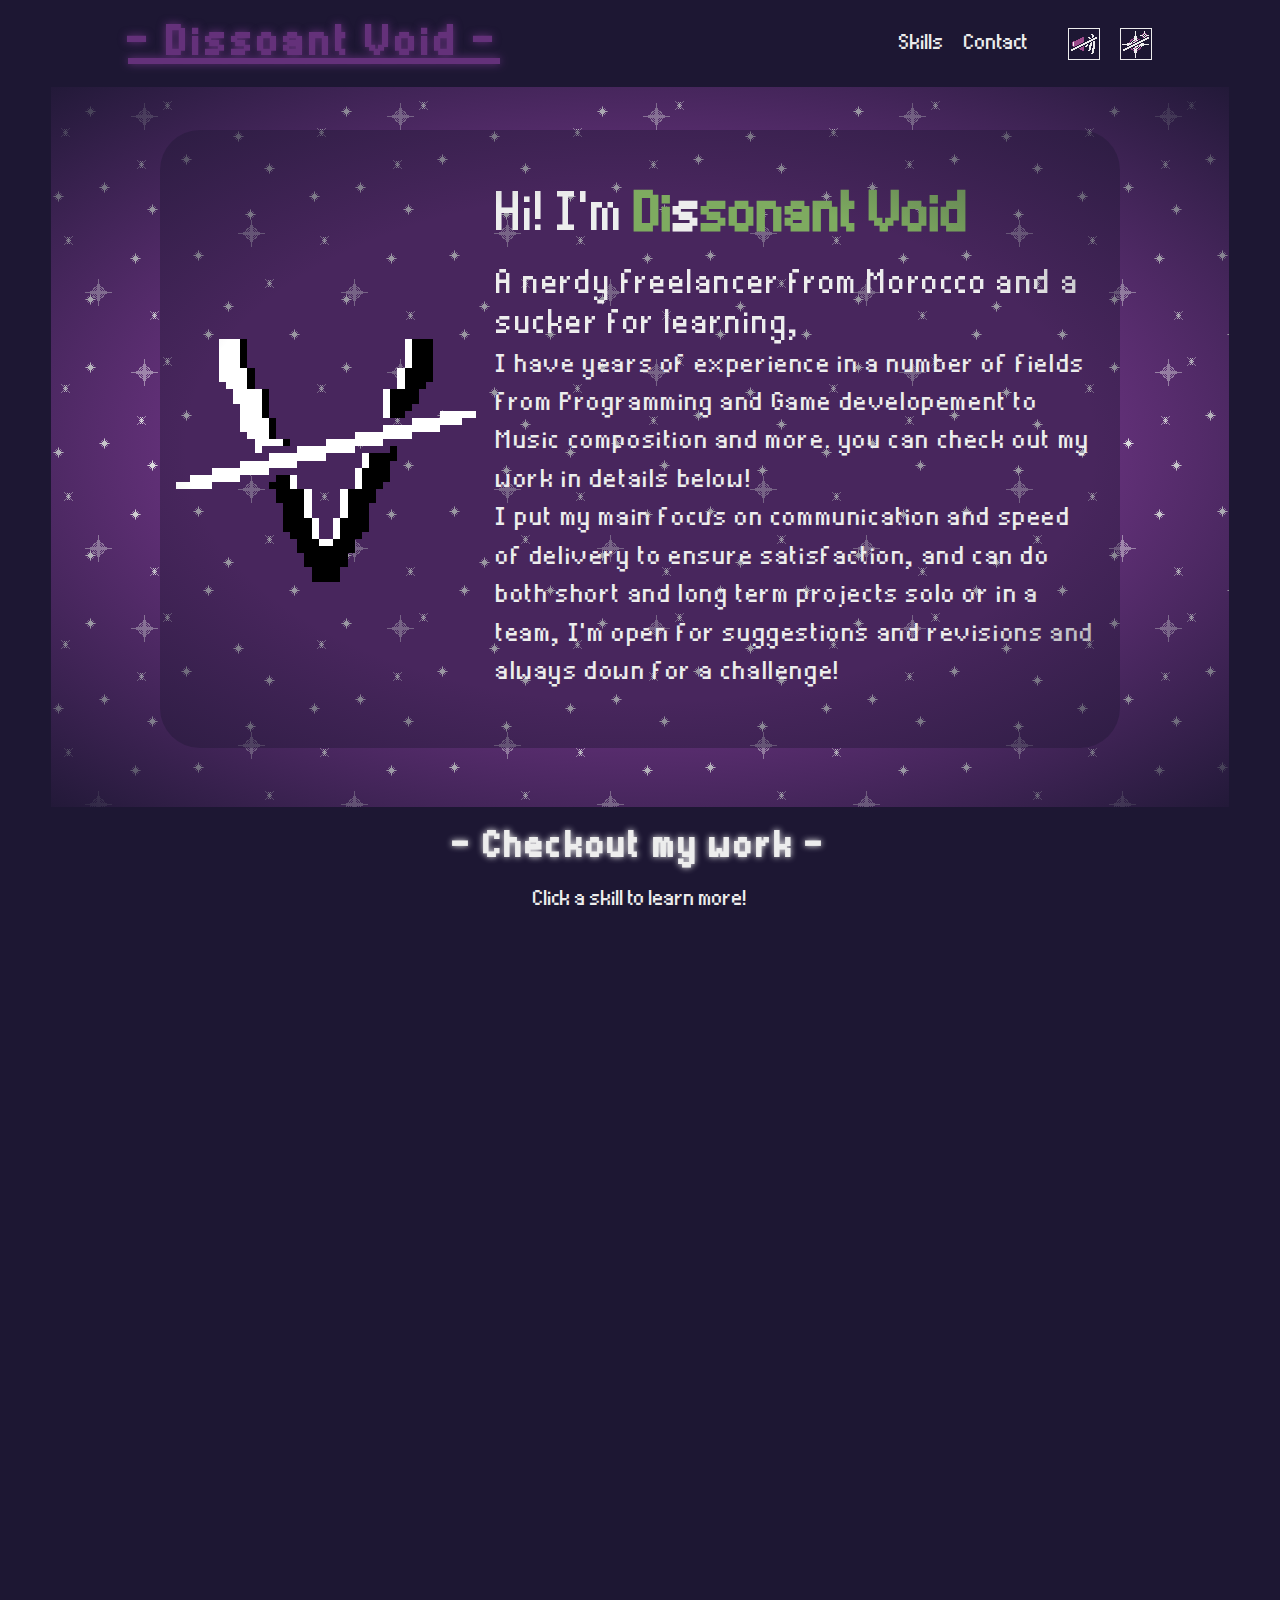
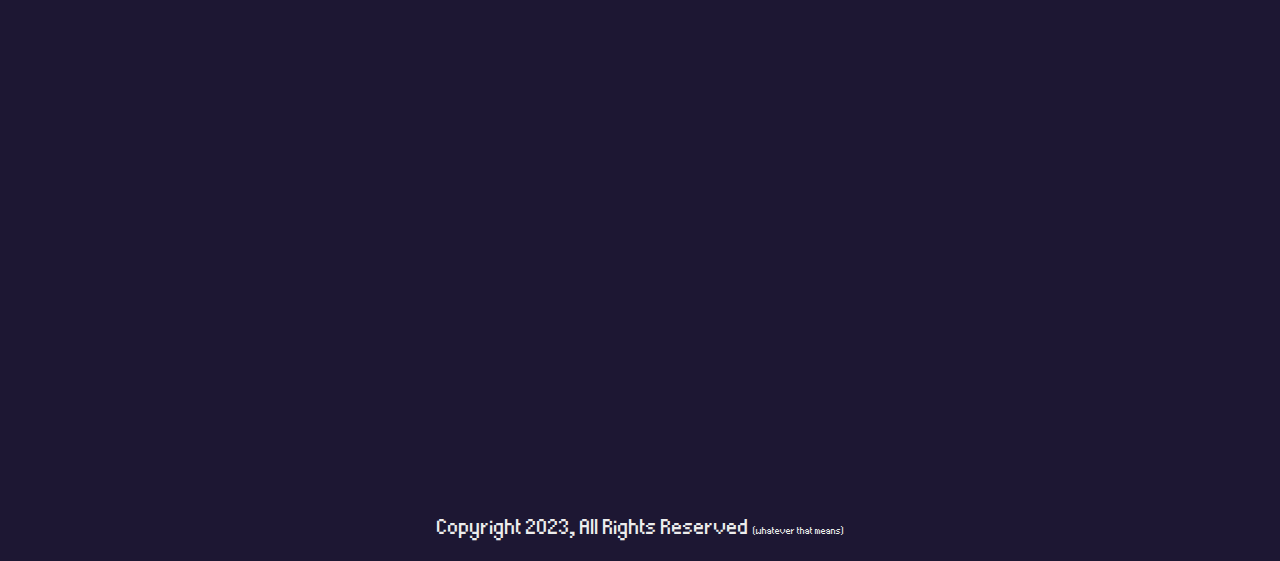
==== commit ad479600: "updated Discord link and replaced pixel art images with more recent work" ====
--- a/index.html
+++ b/index.html
@@ -53,7 +53,7 @@
   <section id="contact" class="contact container fade-into-view">
     <h2 class="section-title">- Contact me! -</h2>
     <ul class="social-media">
-      <li class="clickable" sfx-hover="socialHover" sfx-press="socialPress" clickable-new-page-link="https://discordapp.com/users/776145967383969804">
+      <li class="clickable" sfx-hover="socialHover" sfx-press="socialPress" clickable-new-page-link="https://discordapp.com/users/1109492493197787206">
         <img src="res/images/Icons/Discord.png" alt="Discord">
         <p>Discord</p>
       </li>
--- a/css/common.css
+++ b/css/common.css
@@ -106,9 +106,8 @@
 }
 
 .header-container > h1{
-  font-size: 4rem;
+  font-size: 4.2rem;
   letter-spacing: 5px;
-  font-weight: 600;
   color: var(--purple);
   text-decoration: underline;
   text-shadow: 0 0 8px var(--purple);
@@ -166,21 +165,89 @@
 }
 
 .settings > .audio-setting{
+  background-position-x: 100%;
+}
+.settings > .particles-setting{
+  background-position-x: 100%;
+  background-position-y: 100%;  
+}
+.settings > .audio-setting[active]{
   background-position-x: 0;
 }
-.settings > .particles-setting{
+.settings > .particles-setting[active]{
   background-position-x: 0;
-  background-position-y: 100%;  
-}
-.settings > .audio-setting[toggled]{
-  background-position-x: 100%;
-}
-.settings > .particles-setting[toggled]{
-  background-position-x: 100%;
 }
 
 .settings > li:hover{
   box-shadow: 0 0 10px var(--light);
+}
+
+
+.sound-popup{
+  position: fixed;
+  margin-bottom: 40px;
+  margin-right: 40px;
+  bottom: 0; right: 0;
+  z-index: 100;
+  border-left: 4px solid var(--light);
+  border-right: 4px solid var(--light);
+  border-radius: 4px;
+  animation: popup-show 1s ease-out forwards;
+}
+
+.sound-popup > div{
+  display: flex;
+  align-items: center;
+  background-color: var(--dark-green);
+  margin: 20px 0px;
+  box-shadow: 0 0 10px var(--purple);
+  border-top: 2px solid var(--purple);
+  border-bottom: 2px solid var(--purple);
+  animation: popup-attention 1s linear alternate infinite;
+}
+
+.sound-popup > div > h4{
+  color: var(--light);
+  text-align: center;
+  line-height: 1.8rem;
+  margin-left: 10px;
+}
+
+@keyframes popup-show {
+  from{
+    right: -40%;
+  }
+  to{
+    right: 0;
+  }
+}
+
+@keyframes popup-attention {
+  from{
+    padding-right: 10px;
+    padding-left: 20px;
+    /* genious right? lol */
+  }
+  to{
+    padding-left: 10px;
+    padding-right: 20px;
+  }
+}
+
+@media only screen and (max-width: 900px) {
+  .sound-popup{
+    right: 50%;
+    transform: translateX(50%);
+  }
+
+  @keyframes popup-show {
+    from{
+      bottom: -40%;
+    }
+    to{
+      bottom: 0;
+    }
+  }
 }
 
 
--- a/css/index.css
+++ b/css/index.css
@@ -73,7 +73,7 @@
 }
 
 .main-text > p > .focal-sentence{
-  font-size: 1.2em;
+  font-size: 1.25em;
 }
 
 @media only screen and (max-width: 900px) {
@@ -91,7 +91,7 @@
   }
 
   .main-text > p{
-    font-size: 2rem;
+    font-size: 2.2rem;
     line-height: 1.6rem;
   }
 }
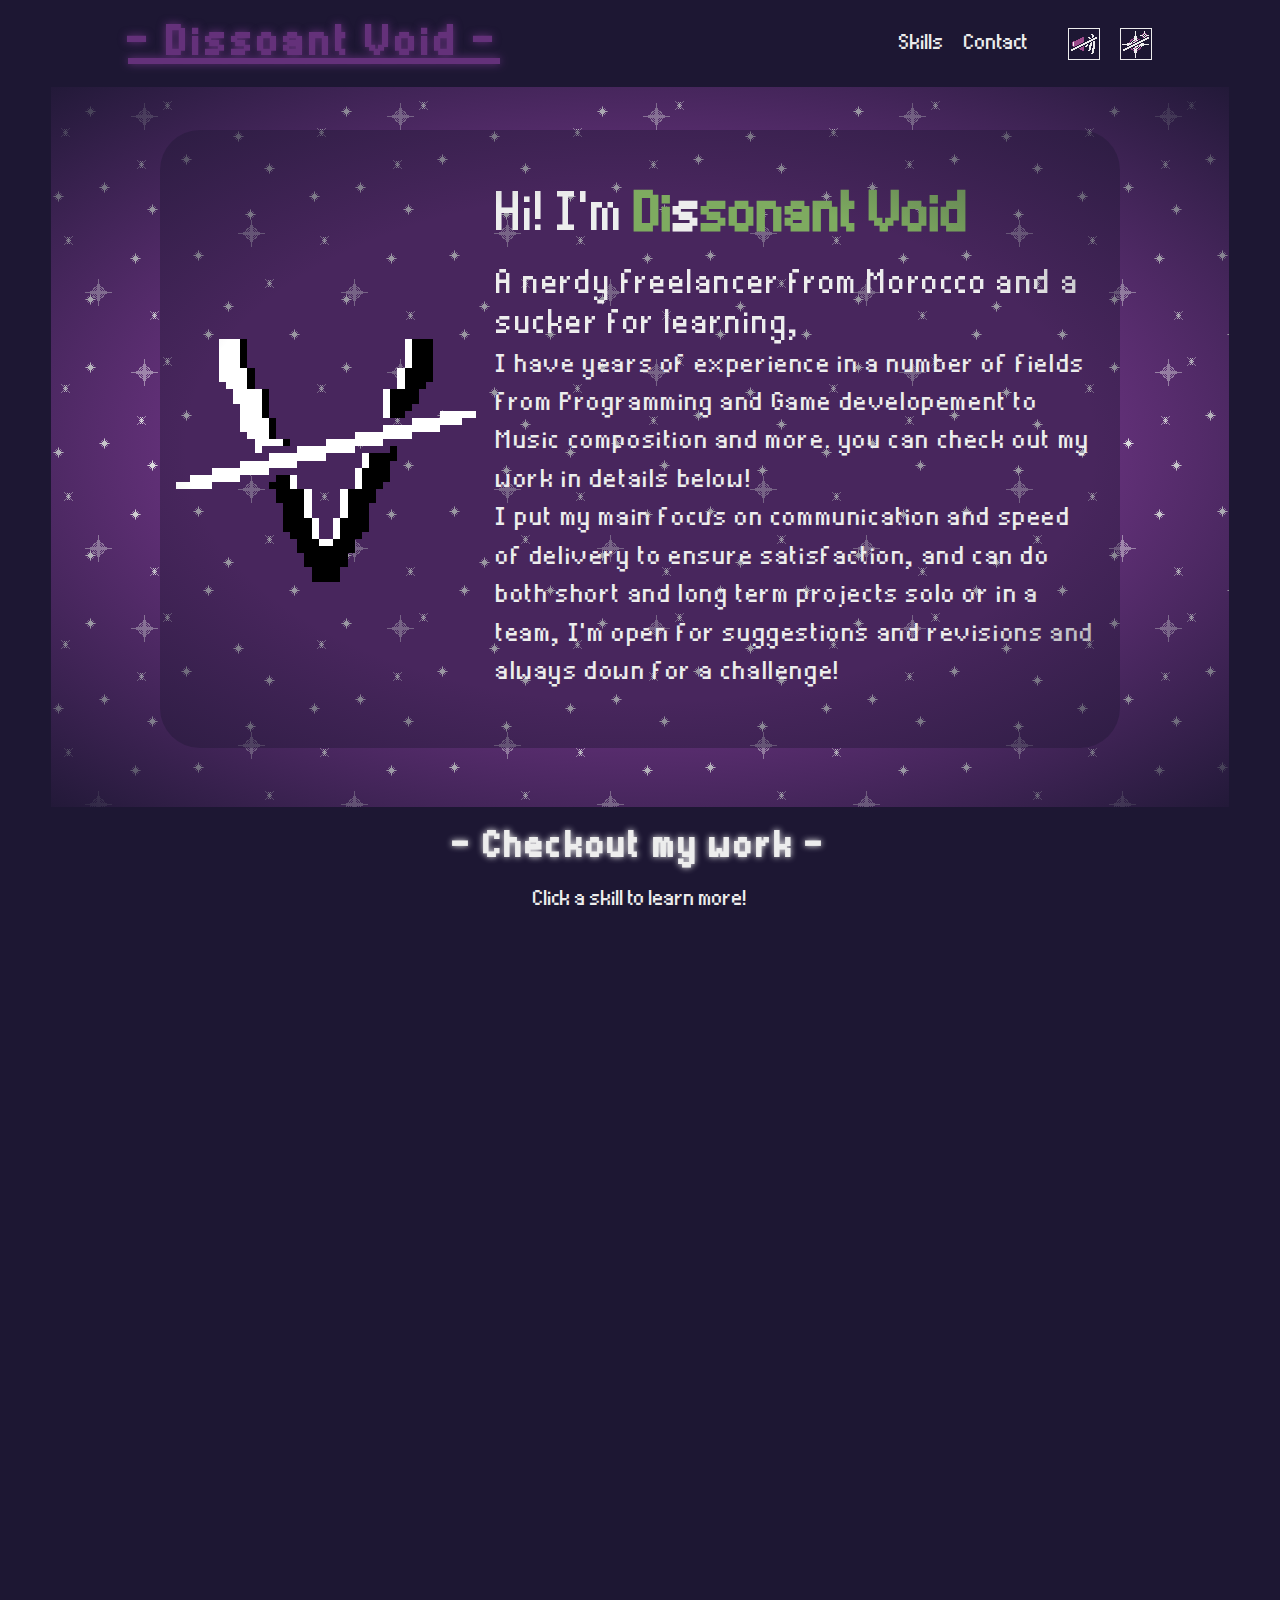
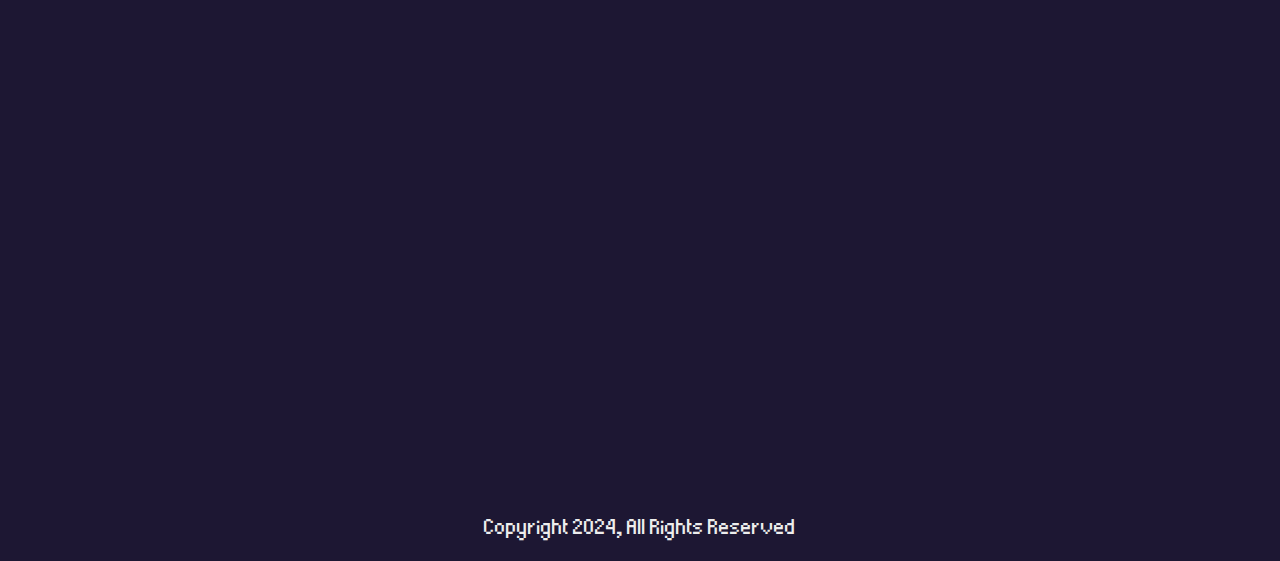
==== commit 7f5d55e3: "added instagram and X, minor adjustments" ====
--- a/index.html
+++ b/index.html
@@ -53,6 +53,14 @@
   <section id="contact" class="contact container fade-into-view">
     <h2 class="section-title">- Contact me! -</h2>
     <ul class="social-media">
+      <li class="clickable" sfx-hover="socialHover" sfx-press="socialPress" clickable-new-page-link="https://twitter.com/Dissonant_Void">
+        <img src="res/images/Icons/X.png" alt="X">
+        <p>X</p>
+      </li>
+      <li class="clickable" sfx-hover="socialHover" sfx-press="socialPress" clickable-new-page-link="https://www.instagram.com/dissonant_void/">
+        <img src="res/images/Icons/Instagram.png" alt="Instagram">
+        <p>Instagram</p>
+      </li>
       <li class="clickable" sfx-hover="socialHover" sfx-press="socialPress" clickable-new-page-link="https://discordapp.com/users/1109492493197787206">
         <img src="res/images/Icons/Discord.png" alt="Discord">
         <p>Discord</p>
--- a/css/common.css
+++ b/css/common.css
@@ -253,7 +253,7 @@
 
 .social-media{
   display: flex;
-  gap: 15vw;
+  gap: 12vw;
   justify-content: center;
 }
 
@@ -280,13 +280,13 @@
 
 @keyframes continious-rotation {
   0%{
-    transform: rotate(-25deg);
+    transform: rotate(-20deg);
   }
   50%{
-    transform: rotate(25deg);
+    transform: rotate(20deg);
   }
   100%{
-    transform: rotate(-25deg);
+    transform: rotate(-20deg);
   }
 }
 
@@ -300,10 +300,6 @@
 
 footer > p{
   margin-top: 5px;
-}
-
-footer > p > span{
-  font-size: 1rem;
 }
 
 .back-to-idx{
